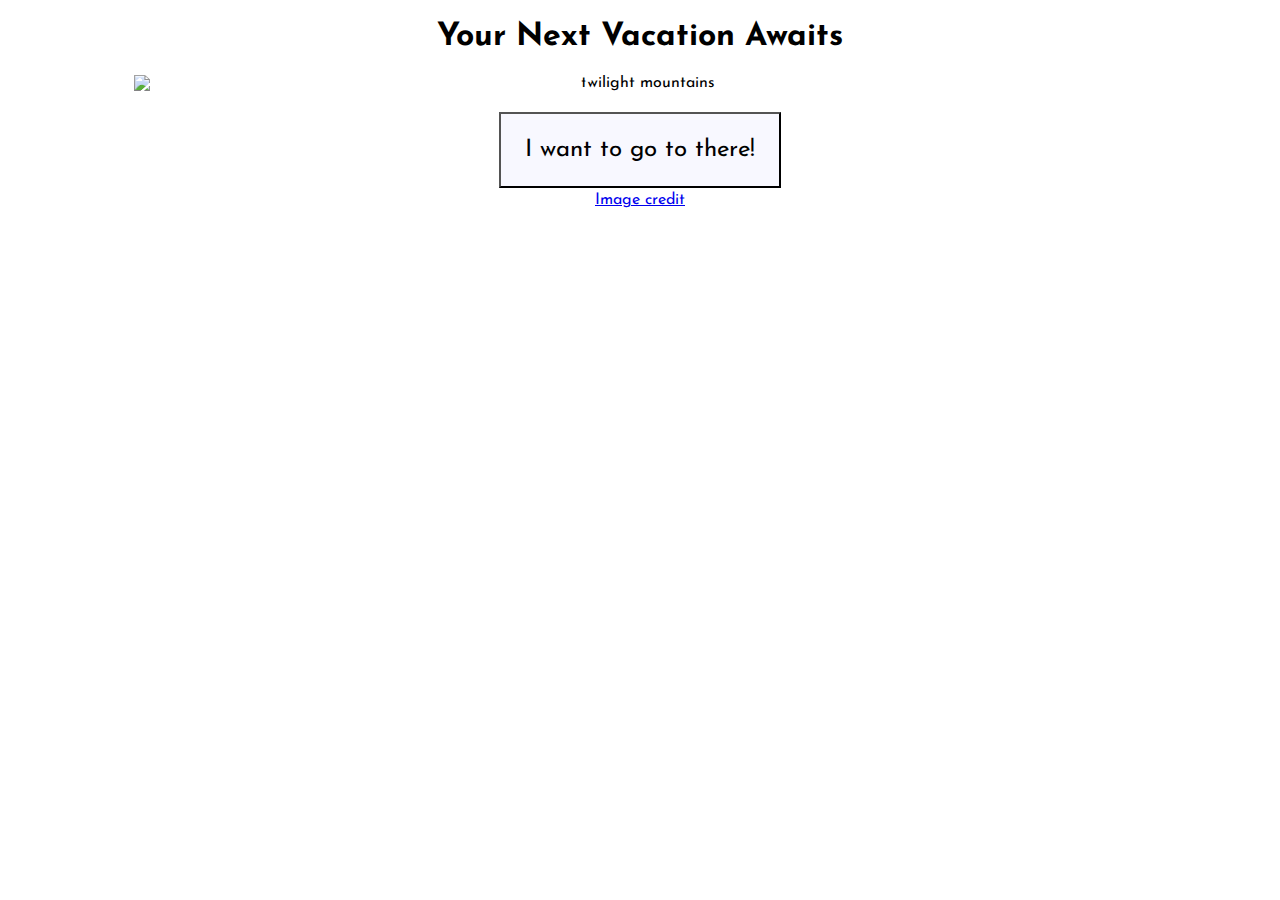
==== transition-activity/index.html @ e75feb6c "Final update with caption hover" ====
<!DOCTYPE html>
<html lang="en" dir="ltr">
  <head>
    <meta charset="utf-8">
    <title>Animations Lab</title>
    <link rel="stylesheet" href="main.css">
    <link rel="stylesheet" href="activity.css">
  </head>
  <body>
    <div class="container">
      <h1>Your Next Vacation Awaits</h1>
        <div>
          <article class="caption">
            <img class="caption__media"src="./assets/benjamin-voros-phIFdC6lA4E-unsplash.jpg" alt="twilight mountains">
            <div class="caption__overlay">
              <h1 class="caption__overlay__title">Caption Title</h1>
                <p class="caption__overlay__content">Lorem ipsum dolor sit amet, consectetur adipisicing elit, sed do 
                eiusmod tempor incididunt ut labore et dolore magna aliqua. Ut enim ad minim veniam, quis nostrud 
                exercitation ullamco laboris nisi ut aliquip ex ea commodo consequat. Duis aute irure dolor in 
                reprehenderit in voluptate velit esse cillum dolore eu fugiat nulla pariatur. Excepteur sint 
                occaecat cupidatat non proident, sunt in culpa qui officia deserunt mollit anim id est laborum.</p>
      </div>
          </article><br>
        </div>

  <button type="button" name="button">I want to go to there!</button><br>
   

    <a href="https://unsplash.com/photos/phIFdC6lA4E?utm_source=unsplash&utm_medium=referral&utm_content=creditShareLink">Image credit</a>
    <!-- prevents odd chrome bug that causes transition to happen on page load -->
    <script type="text/javascript">  </script>
  </body>
</html>
---- transition-activity/main.css ----
@import url('https://fonts.googleapis.com/css2?family=Josefin+Sans:wght@400;700&display=swap');

body  {
  font-family: 'Josefin Sans', sans-serif;
  text-align: center;
}

.caption {
  width: 80%;
  margin: auto;
  overflow: hidden;
}

img {
  width: 80%;
}

button {
  padding: 1em;
  margin: .2em;
  font-family: 'Josefin Sans', sans-serif;
  font-size: 1.5em;
}

button:hover {
  background-color: cornflowerblue;
}
---- transition-activity/activity.css ----
@import url('https://fonts.googleapis.com/css2?family=Josefin+Sans:wght@400;700&display=swap');

button {
    transition: 2s;
    padding: 1em;
    margin: .2em;
    font-family: 'Josefin Sans', sans-serif;
    font-size: 1.5em;
    background-color: ghostwhite;
    color: black;

  }
  
button:hover {
    background-color: cornflowerblue;
    color: ;
  }

#container {

  
}


body  {
  font-family: 'Josefin Sans', sans-serif;
  text-align: center;
}

.caption {
  position: relative;
  overflow: hidden;
}

.caption__media {
  display: block;
  min-width: 100%;
  max-width: 100%;
  height: auto;
}

.caption__overlay {
  position: absolute;
  top: 0;
  right: 0;
  bottom: 0;
  left: 0;
  padding: 10px;
  color: white;
  transform: translateY(100%);
  transition: transform .35s ease-out;
}

.caption:hover .caption__overlay {
  transform: translateY(0);
}

.caption__overlay__title {
  margin: 0;
  padding: 0 0 12px;
  transform: translateY(calc(-100% - 10px)); /* +10px overlay padding */
  transition: transform .35s ease-out;
}

.caption:hover .caption__overlay__title {
  transform: translateY(0);
}

.caption::before {
  content: ' ';
  position: absolute;
  top: 0;
  right: 0;
  bottom: 0;
  left: 0;
  background: transparent;
  transition: background .35s ease-out;
}

.caption:hover::before {
  background: rgba(0, 0, 0, .5);
}


.caption {
  …
  transform: translateZ(0);
}



img {
  width: 80%;
}

button {
  padding: 1em;
  margin: .2em;
  font-family: 'Josefin Sans', sans-serif;
  font-size: 1.5em;
}

button:hover {
  background-color: cornflowerblue;
}
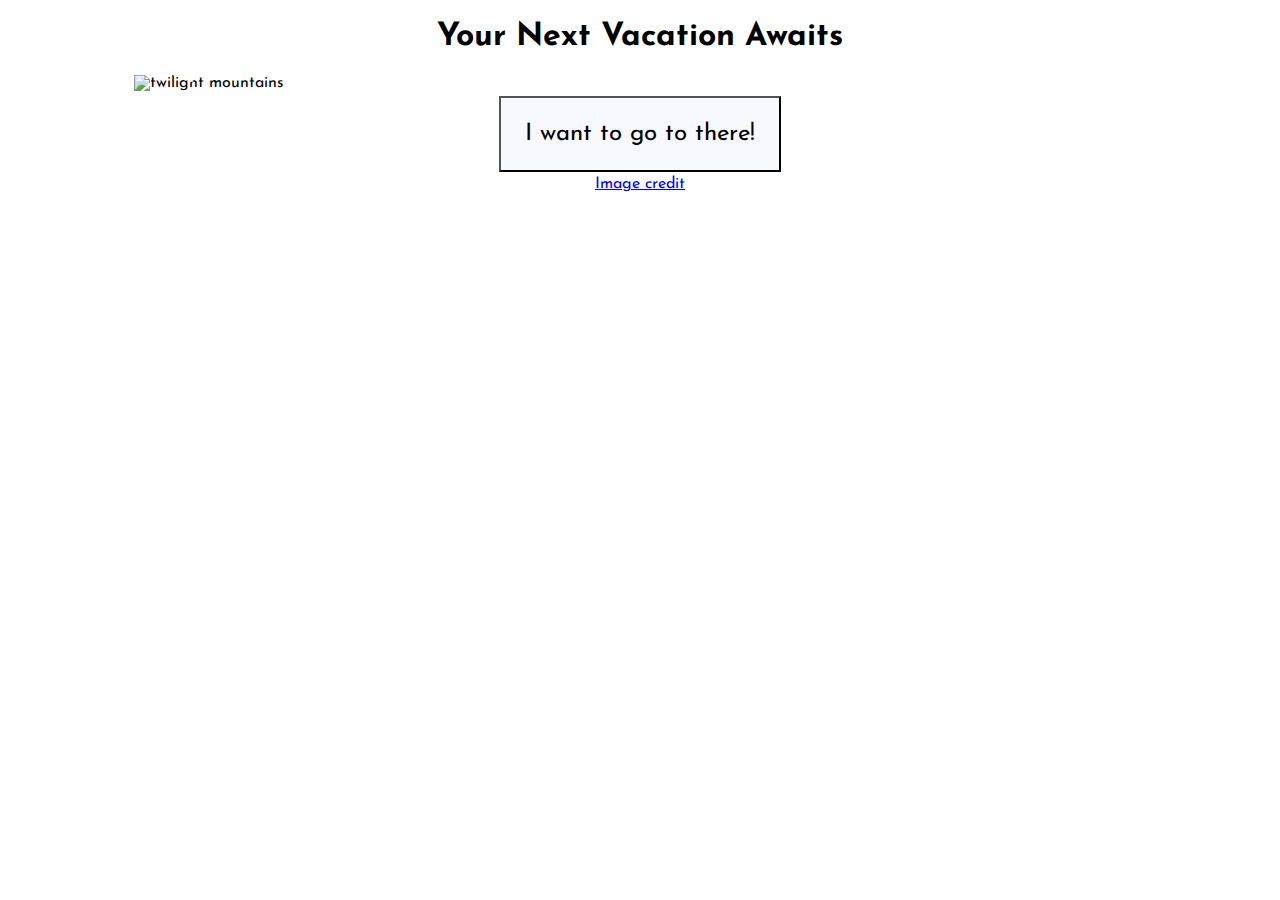
==== commit ce3eb4ce: "adding index.html to link to 3 activity" ====
--- a/transition-activity/index.html
+++ b/transition-activity/index.html
@@ -20,7 +20,7 @@
                 reprehenderit in voluptate velit esse cillum dolore eu fugiat nulla pariatur. Excepteur sint 
                 occaecat cupidatat non proident, sunt in culpa qui officia deserunt mollit anim id est laborum.</p>
       </div>
-          </article><br>
+          </article>
         </div>
 
   <button type="button" name="button">I want to go to there!</button><br>
--- a/transition-activity/activity.css
+++ b/transition-activity/activity.css
@@ -13,13 +13,8 @@
   
 button:hover {
     background-color: cornflowerblue;
-    color: ;
+    color: white;
   }
-
-#container {
-
-  
-}
 
 
 body  {
@@ -30,6 +25,7 @@
 .caption {
   position: relative;
   overflow: hidden;
+  text-align: justify;
 }
 
 .caption__media {
@@ -88,7 +84,6 @@
 }
 
 
-
 img {
   width: 80%;
 }
